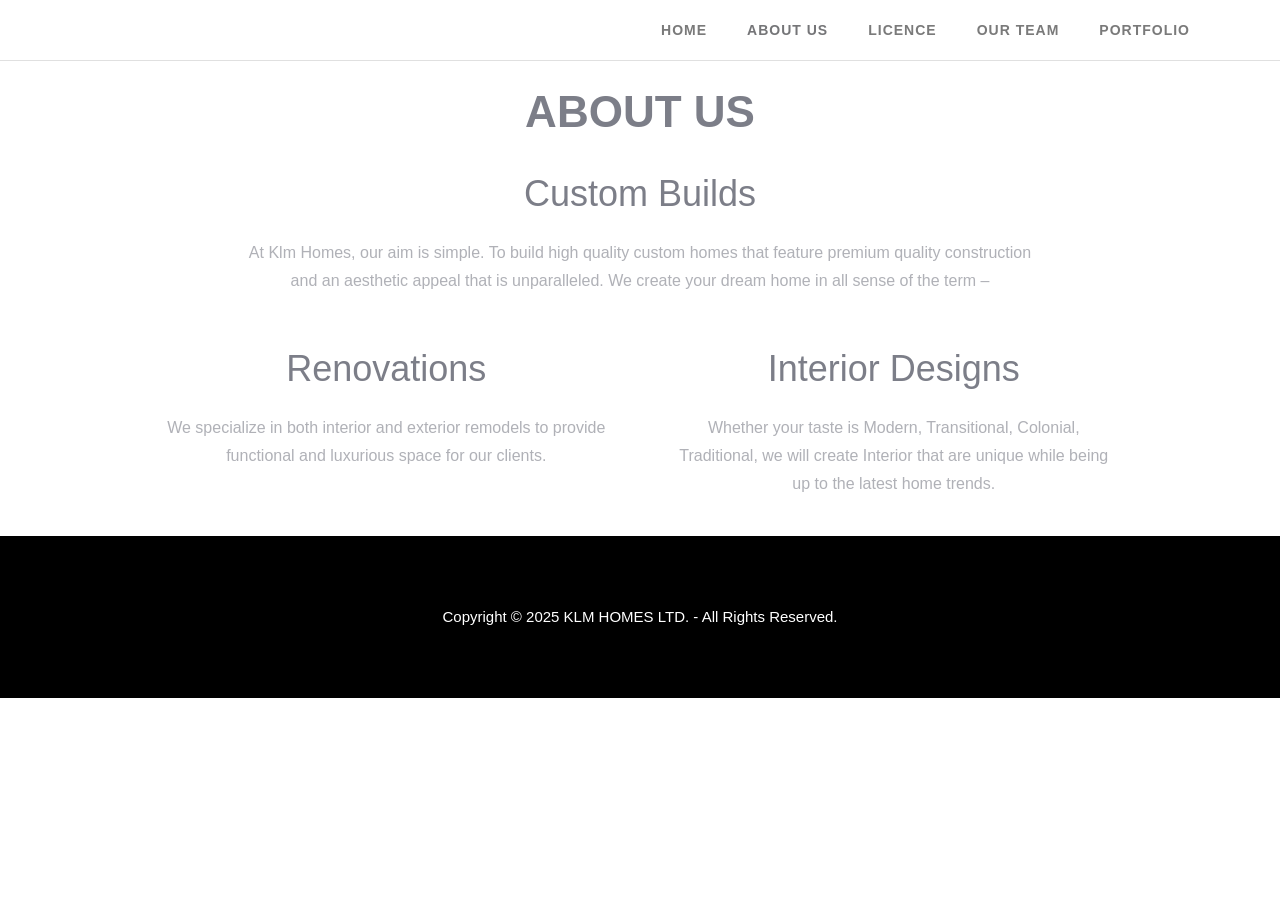
==== about.html @ 93d07660 "Add files via upload" ====
<!DOCTYPE html>
<!-- This site was created in Webflow. https://www.webflow.com --><!-- Last Published: Mon Dec 18 2023 03:01:43 GMT+0000 (Coordinated Universal Time) -->
<html data-wf-domain="inodays-stellar-site-ad7bbf5f4d95723ad1.webflow.io" data-wf-page="657cf07a12328668ccd98c4d"
    data-wf-site="657cf07a12328668ccd98c45" lang="en">

<head>
    <meta charset="utf-8" />
    <title>About</title>
    <meta content="About" property="og:title" />
    <meta content="About" property="twitter:title" />
    <meta content="width=device-width, initial-scale=1" name="viewport" />
    <meta content="Webflow" name="generator" />
    <link
        href="./styles.css"
        rel="stylesheet" type="text/css" />
    <link href="https://fonts.googleapis.com" rel="preconnect" />
    <link href="https://fonts.gstatic.com" rel="preconnect" crossorigin="anonymous" />
    <script src="https://ajax.googleapis.com/ajax/libs/webfont/1.6.26/webfont.js" type="text/javascript"></script>
    <script
        type="text/javascript">WebFont.load({ google: { families: ["Montserrat:100,100italic,200,200italic,300,300italic,400,400italic,500,500italic,600,600italic,700,700italic,800,800italic,900,900italic"] } });</script>
    <script
        type="text/javascript">!function (o, c) { var n = c.documentElement, t = " w-mod-"; n.className += t + "js", ("ontouchstart" in o || o.DocumentTouch && c instanceof DocumentTouch) && (n.className += t + "touch") }(window, document);</script>
    <link href="logo.jpg" rel="shortcut icon" type="image/x-icon" />
    <link href="logo.jpg" rel="apple-touch-icon" />
</head>

<body>
    <div data-collapse="medium" data-animation="default" data-duration="400" data-easing="ease" data-easing2="ease"
        role="banner" class="navigation w-nav">
        <div class="navigation-wrap"><a href="/" class="logo-link w-nav-brand"><img
                    src="https://assets-global.website-files.com/657cf07a12328668ccd98c45/657cf07a12328668ccd98c77_Studio-Project%20(1).jpg"
                    width="108" alt="" class="logo-image" /></a>
            <div class="menu">
                <nav role="navigation" class="navigation-items w-nav-menu"><a href="/"
                        class="navigation-item w-nav-link">home</a><a href="/about.html" aria-current="page"
                        class="navigation-item w-nav-link w--current">About us</a><a href="/licence.html"
                        class="navigation-item w-nav-link">licence</a><a href="/team.html"
                        class="navigation-item w-nav-link">our team</a>
                    <div data-hover="false" data-delay="0" class="dropdown navigation-item w-dropdown">
                        <div class="w-dropdown-toggle">
                            <div class="text-block">PORTFOLIO</div><img
                                src="https://assets-global.website-files.com/657cf07a12328668ccd98c45/657fae28145e6b58c93eafff_dropdown.png"
                                loading="lazy" width="18" alt="" class="image-12" />
                        </div>
                        <nav class="w-dropdown-list"><a href="/custom-homes.html" class="w-dropdown-link">Custom
                                Homes</a><a href="/renovations.html" class="w-dropdown-link">Renovations</a></nav>
                    </div>
                </nav>
                <div class="menu-button w-nav-button"><img
                        src="https://assets-global.website-files.com/657cf07a12328668ccd98c45/657cf07a12328668ccd98c75_menu-icon.png"
                        width="22" alt="" class="menu-icon" /></div>
            </div>
        </div>
    </div>
    <div class="divider1"></div>
    <h1 class="heading-4"><strong>ABOUT US</strong></h1>
    <div class="section cc-store-home-wrap">
        <div class="columns-4 w-row">
            <div class="w-col w-col-6"><img
                    src="https://assets-global.website-files.com/657cf07a12328668ccd98c45/657cf07a12328668ccd98c78_about1.jpg"
                    sizes="(max-width: 479px) 100vw, (max-width: 767px) 93vw, (max-width: 991px) 71vw, (max-width: 3820px) 67vw, 2560px"
                    srcset="https://assets-global.website-files.com/657cf07a12328668ccd98c45/657cf07a12328668ccd98c78_about1-p-500.jpg 500w, https://assets-global.website-files.com/657cf07a12328668ccd98c45/657cf07a12328668ccd98c78_about1-p-800.jpg 800w, https://assets-global.website-files.com/657cf07a12328668ccd98c45/657cf07a12328668ccd98c78_about1-p-1080.jpg 1080w, https://assets-global.website-files.com/657cf07a12328668ccd98c45/657cf07a12328668ccd98c78_about1-p-1600.jpg 1600w, https://assets-global.website-files.com/657cf07a12328668ccd98c45/657cf07a12328668ccd98c78_about1-p-2000.jpg 2000w, https://assets-global.website-files.com/657cf07a12328668ccd98c45/657cf07a12328668ccd98c78_about1.jpg 2560w"
                    alt="" id="w-node-_391ada95-d878-af6b-696e-951215ab5cd5-ccd98c4d" class="image-5" /></div>
            <div class="w-col w-col-6">
                <h2 class="section-heading">Custom Builds</h2>
                <p class="paragraph-light">At Klm Homes, our aim is simple. To build high quality custom homes that
                    feature premium quality construction and an aesthetic appeal that is unparalleled. We create your
                    dream home in all sense of the term –</p>
            </div>
        </div>
        <div class="columns-7 w-row">
            <div class="column-2 w-col w-col-6">
                <div class="columns-5 w-row">
                    <div class="w-col w-col-6"><img
                            src="https://assets-global.website-files.com/657cf07a12328668ccd98c45/657cf07a12328668ccd98c79_about2.jpg"
                            id="w-node-_391ada95-d878-af6b-696e-951215ab5cdd-ccd98c4d"
                            sizes="(max-width: 479px) 92vw, (max-width: 767px) 95vw, (max-width: 991px) 42vw, (max-width: 3365px) 38vw, 1279px"
                            srcset="https://assets-global.website-files.com/657cf07a12328668ccd98c45/657cf07a12328668ccd98c79_about2-p-500.jpg 500w, https://assets-global.website-files.com/657cf07a12328668ccd98c45/657cf07a12328668ccd98c79_about2-p-800.jpg 800w, https://assets-global.website-files.com/657cf07a12328668ccd98c45/657cf07a12328668ccd98c79_about2-p-1080.jpg 1080w, https://assets-global.website-files.com/657cf07a12328668ccd98c45/657cf07a12328668ccd98c79_about2.jpg 1279w"
                            alt="" /></div>
                    <div class="w-col w-col-6">
                        <h2 class="section-heading">Renovations</h2>
                        <p class="paragraph-light">We specialize in both interior and exterior remodels to provide
                            functional and luxurious space for our clients.</p>
                    </div>
                </div>
            </div>
            <div class="column w-col w-col-6">
                <div class="columns-6 w-row">
                    <div class="w-col w-col-6"><img
                            src="https://assets-global.website-files.com/657cf07a12328668ccd98c45/657cf07a12328668ccd98c84_about3.jpg"
                            id="w-node-_391ada95-d878-af6b-696e-951215ab5ce5-ccd98c4d"
                            sizes="(max-width: 479px) 94vw, (max-width: 767px) 96vw, (max-width: 991px) 42vw, (max-width: 3365px) 38vw, 1279px"
                            srcset="https://assets-global.website-files.com/657cf07a12328668ccd98c45/657cf07a12328668ccd98c84_about3-p-500.jpg 500w, https://assets-global.website-files.com/657cf07a12328668ccd98c45/657cf07a12328668ccd98c84_about3-p-800.jpg 800w, https://assets-global.website-files.com/657cf07a12328668ccd98c45/657cf07a12328668ccd98c84_about3-p-1080.jpg 1080w, https://assets-global.website-files.com/657cf07a12328668ccd98c45/657cf07a12328668ccd98c84_about3.jpg 1279w"
                            alt="" /></div>
                    <div class="w-col w-col-6">
                        <h2 class="section-heading">Interior Designs</h2>
                        <p class="paragraph-light">Whether your taste is Modern, Transitional, Colonial, Traditional, we
                            will create Interior that are unique while being up to the latest home trends. </p>
                    </div>
                </div>
            </div>
        </div>
        <div class="div-block">
            <div class="container">
                <div class="footer-wrap">
                    <div class="paragraph-tiny">Copyright © 2025 KLM HOMES LTD. - All Rights Reserved.</div>
                </div>
            </div>
        </div>
    </div>
    <script src="https://d3e54v103j8qbb.cloudfront.net/js/jquery-3.5.1.min.dc5e7f18c8.js?site=657cf07a12328668ccd98c45"
        type="text/javascript" integrity="sha256-9/aliU8dGd2tb6OSsuzixeV4y/faTqgFtohetphbbj0="
        crossorigin="anonymous"></script>
    <script src="./script.js"
        type="text/javascript"></script>
</body>

</html>
---- styles.css ----
html {
    -webkit-text-size-adjust: 100%;
    -ms-text-size-adjust: 100%;
    font-family: sans-serif;
}

body {
    margin: 0;
}

article,
aside,
details,
figcaption,
figure,
footer,
header,
hgroup,
main,
menu,
nav,
section,
summary {
    display: block;
}

audio,
canvas,
progress,
video {
    vertical-align: baseline;
    display: inline-block;
}

audio:not([controls]) {
    height: 0;
    display: none;
}

[hidden],
template {
    display: none;
}

a {
    background-color: #0000;
}

a:active,
a:hover {
    outline: 0;
}

abbr[title] {
    border-bottom: 1px dotted;
}

b,
strong {
    font-weight: bold;
}

dfn {
    font-style: italic;
}

h1 {
    margin: .67em 0;
    font-size: 2em;
}

mark {
    color: #000;
    background: #ff0;
}

small {
    font-size: 80%;
}

sub,
sup {
    vertical-align: baseline;
    font-size: 75%;
    line-height: 0;
    position: relative;
}

sup {
    top: -.5em;
}

sub {
    bottom: -.25em;
}

img {
    border: 0;
}

svg:not(:root) {
    overflow: hidden;
}

hr {
    box-sizing: content-box;
    height: 0;
}

pre {
    overflow: auto;
}

code,
kbd,
pre,
samp {
    font-family: monospace;
    font-size: 1em;
}

button,
input,
optgroup,
select,
textarea {
    color: inherit;
    font: inherit;
    margin: 0;
}

button {
    overflow: visible;
}

button,
select {
    text-transform: none;
}

button,
html input[type="button"],
input[type="reset"] {
    -webkit-appearance: button;
    cursor: pointer;
}

button[disabled],
html input[disabled] {
    cursor: default;
}

button::-moz-focus-inner,
input::-moz-focus-inner {
    border: 0;
    padding: 0;
}

input {
    line-height: normal;
}

input[type="checkbox"],
input[type="radio"] {
    box-sizing: border-box;
    padding: 0;
}

input[type="number"]::-webkit-inner-spin-button,
input[type="number"]::-webkit-outer-spin-button {
    height: auto;
}

input[type="search"] {
    -webkit-appearance: none;
}

input[type="search"]::-webkit-search-cancel-button,
input[type="search"]::-webkit-search-decoration {
    -webkit-appearance: none;
}

legend {
    border: 0;
    padding: 0;
}

textarea {
    overflow: auto;
}

optgroup {
    font-weight: bold;
}

table {
    border-collapse: collapse;
    border-spacing: 0;
}

td,
th {
    padding: 0;
}

@font-face {
    font-family: webflow-icons;
    src: url("[data-uri]") format("truetype");
    font-weight: normal;
    font-style: normal;
}

[class^="w-icon-"],
[class*=" w-icon-"] {
    speak: none;
    font-variant: normal;
    text-transform: none;
    -webkit-font-smoothing: antialiased;
    -moz-osx-font-smoothing: grayscale;
    font-style: normal;
    font-weight: normal;
    line-height: 1;
    font-family: webflow-icons !important;
}

.w-icon-slider-right:before {
    content: "î˜€";
}

.w-icon-slider-left:before {
    content: "î˜";
}

.w-icon-nav-menu:before {
    content: "î˜‚";
}

.w-icon-arrow-down:before,
.w-icon-dropdown-toggle:before {
    content: "î˜ƒ";
}

.w-icon-file-upload-remove:before {
    content: "î¤€";
}

.w-icon-file-upload-icon:before {
    content: "î¤ƒ";
}

* {
    box-sizing: border-box;
}

html {
    height: 100%;
}

body {
    color: #333;
    background-color: #fff;
    min-height: 100%;
    margin: 0;
    font-family: Arial, sans-serif;
    font-size: 14px;
    line-height: 20px;
}

img {
    vertical-align: middle;
    max-width: 100%;
    display: inline-block;
}

html.w-mod-touch * {
    background-attachment: scroll !important;
}

.w-block {
    display: block;
}

.w-inline-block {
    max-width: 100%;
    display: inline-block;
}

.w-clearfix:before,
.w-clearfix:after {
    content: " ";
    grid-area: 1 / 1 / 2 / 2;
    display: table;
}

.w-clearfix:after {
    clear: both;
}

.w-hidden {
    display: none;
}

.w-button {
    color: #fff;
    line-height: inherit;
    cursor: pointer;
    background-color: #3898ec;
    border: 0;
    border-radius: 0;
    padding: 9px 15px;
    text-decoration: none;
    display: inline-block;
}

input.w-button {
    -webkit-appearance: button;
}

html[data-w-dynpage] [data-w-cloak] {
    color: #0000 !important;
}

.w-code-block {
    margin: unset;
}

pre.w-code-block code {
    all: inherit;
}

.w-optimization {
    display: contents;
}

.w-webflow-badge,
.w-webflow-badge * {
    z-index: auto;
    visibility: visible;
    box-sizing: border-box;
    float: none;
    clear: none;
    box-shadow: none;
    opacity: 1;
    direction: ltr;
    font-family: inherit;
    font-weight: inherit;
    color: inherit;
    font-size: inherit;
    line-height: inherit;
    font-style: inherit;
    font-variant: inherit;
    text-align: inherit;
    letter-spacing: inherit;
    -webkit-text-decoration: inherit;
    text-decoration: inherit;
    text-indent: 0;
    text-transform: inherit;
    text-shadow: none;
    font-smoothing: auto;
    vertical-align: baseline;
    cursor: inherit;
    white-space: inherit;
    word-break: normal;
    word-spacing: normal;
    word-wrap: normal;
    background: none;
    border: 0 #0000;
    border-radius: 0;
    width: auto;
    min-width: 0;
    max-width: none;
    height: auto;
    min-height: 0;
    max-height: none;
    margin: 0;
    padding: 0;
    list-style-type: disc;
    transition: none;
    display: block;
    position: static;
    inset: auto;
    overflow: visible;
    transform: none;
}

.w-webflow-badge {
    white-space: nowrap;
    cursor: pointer;
    box-shadow: 0 0 0 1px #0000001a, 0 1px 3px #0000001a;
    visibility: visible !important;
    z-index: 2147483647 !important;
    color: #aaadb0 !important;
    opacity: 1 !important;
    background-color: #fff !important;
    border-radius: 3px !important;
    width: auto !important;
    height: auto !important;
    margin: 0 !important;
    padding: 6px !important;
    font-size: 12px !important;
    line-height: 14px !important;
    text-decoration: none !important;
    display: inline-block !important;
    position: fixed !important;
    inset: auto 12px 12px auto !important;
    overflow: visible !important;
    transform: none !important;
}

.w-webflow-badge>img {
    visibility: visible !important;
    opacity: 1 !important;
    vertical-align: middle !important;
    display: inline-block !important;
}

h1,
h2,
h3,
h4,
h5,
h6 {
    margin-bottom: 10px;
    font-weight: bold;
}

h1 {
    margin-top: 20px;
    font-size: 38px;
    line-height: 44px;
}

h2 {
    margin-top: 20px;
    font-size: 32px;
    line-height: 36px;
}

h3 {
    margin-top: 20px;
    font-size: 24px;
    line-height: 30px;
}

h4 {
    margin-top: 10px;
    font-size: 18px;
    line-height: 24px;
}

h5 {
    margin-top: 10px;
    font-size: 14px;
    line-height: 20px;
}

h6 {
    margin-top: 10px;
    font-size: 12px;
    line-height: 18px;
}

p {
    margin-top: 0;
    margin-bottom: 10px;
}

blockquote {
    border-left: 5px solid #e2e2e2;
    margin: 0 0 10px;
    padding: 10px 20px;
    font-size: 18px;
    line-height: 22px;
}

figure {
    margin: 0 0 10px;
}

figcaption {
    text-align: center;
    margin-top: 5px;
}

ul,
ol {
    margin-top: 0;
    margin-bottom: 10px;
    padding-left: 40px;
}

.w-list-unstyled {
    padding-left: 0;
    list-style: none;
}

.w-embed:before,
.w-embed:after {
    content: " ";
    grid-area: 1 / 1 / 2 / 2;
    display: table;
}

.w-embed:after {
    clear: both;
}

.w-video {
    width: 100%;
    padding: 0;
    position: relative;
}

.w-video iframe,
.w-video object,
.w-video embed {
    border: none;
    width: 100%;
    height: 100%;
    position: absolute;
    top: 0;
    left: 0;
}

fieldset {
    border: 0;
    margin: 0;
    padding: 0;
}

button,
[type="button"],
[type="reset"] {
    cursor: pointer;
    -webkit-appearance: button;
    border: 0;
}

.w-form {
    margin: 0 0 15px;
}

.w-form-done {
    text-align: center;
    background-color: #ddd;
    padding: 20px;
    display: none;
}

.w-form-fail {
    background-color: #ffdede;
    margin-top: 10px;
    padding: 10px;
    display: none;
}

label {
    margin-bottom: 5px;
    font-weight: bold;
    display: block;
}

.w-input,
.w-select {
    color: #333;
    vertical-align: middle;
    background-color: #fff;
    border: 1px solid #ccc;
    width: 100%;
    height: 38px;
    margin-bottom: 10px;
    padding: 8px 12px;
    font-size: 14px;
    line-height: 1.42857;
    display: block;
}

.w-input::placeholder,
.w-select::placeholder {
    color: #999;
}

.w-input:focus,
.w-select:focus {
    border-color: #3898ec;
    outline: 0;
}

.w-input[disabled],
.w-select[disabled],
.w-input[readonly],
.w-select[readonly],
fieldset[disabled] .w-input,
fieldset[disabled] .w-select {
    cursor: not-allowed;
}

.w-input[disabled]:not(.w-input-disabled),
.w-select[disabled]:not(.w-input-disabled),
.w-input[readonly],
.w-select[readonly],
fieldset[disabled]:not(.w-input-disabled) .w-input,
fieldset[disabled]:not(.w-input-disabled) .w-select {
    background-color: #eee;
}

textarea.w-input,
textarea.w-select {
    height: auto;
}

.w-select {
    background-color: #f3f3f3;
}

.w-select[multiple] {
    height: auto;
}

.w-form-label {
    cursor: pointer;
    margin-bottom: 0;
    font-weight: normal;
    display: inline-block;
}

.w-radio {
    margin-bottom: 5px;
    padding-left: 20px;
    display: block;
}

.w-radio:before,
.w-radio:after {
    content: " ";
    grid-area: 1 / 1 / 2 / 2;
    display: table;
}

.w-radio:after {
    clear: both;
}

.w-radio-input {
    float: left;
    margin: 3px 0 0 -20px;
    line-height: normal;
}

.w-file-upload {
    margin-bottom: 10px;
    display: block;
}

.w-file-upload-input {
    opacity: 0;
    z-index: -100;
    width: .1px;
    height: .1px;
    position: absolute;
    overflow: hidden;
}

.w-file-upload-default,
.w-file-upload-uploading,
.w-file-upload-success {
    color: #333;
    display: inline-block;
}

.w-file-upload-error {
    margin-top: 10px;
    display: block;
}

.w-file-upload-default.w-hidden,
.w-file-upload-uploading.w-hidden,
.w-file-upload-error.w-hidden,
.w-file-upload-success.w-hidden {
    display: none;
}

.w-file-upload-uploading-btn {
    cursor: pointer;
    background-color: #fafafa;
    border: 1px solid #ccc;
    margin: 0;
    padding: 8px 12px;
    font-size: 14px;
    font-weight: normal;
    display: flex;
}

.w-file-upload-file {
    background-color: #fafafa;
    border: 1px solid #ccc;
    flex-grow: 1;
    justify-content: space-between;
    margin: 0;
    padding: 8px 9px 8px 11px;
    display: flex;
}

.w-file-upload-file-name {
    font-size: 14px;
    font-weight: normal;
    display: block;
}

.w-file-remove-link {
    cursor: pointer;
    width: auto;
    height: auto;
    margin-top: 3px;
    margin-left: 10px;
    padding: 3px;
    display: block;
}

.w-icon-file-upload-remove {
    margin: auto;
    font-size: 10px;
}

.w-file-upload-error-msg {
    color: #ea384c;
    padding: 2px 0;
    display: inline-block;
}

.w-file-upload-info {
    padding: 0 12px;
    line-height: 38px;
    display: inline-block;
}

.w-file-upload-label {
    cursor: pointer;
    background-color: #fafafa;
    border: 1px solid #ccc;
    margin: 0;
    padding: 8px 12px;
    font-size: 14px;
    font-weight: normal;
    display: inline-block;
}

.w-icon-file-upload-icon,
.w-icon-file-upload-uploading {
    width: 20px;
    margin-right: 8px;
    display: inline-block;
}

.w-icon-file-upload-uploading {
    height: 20px;
}

.w-container {
    max-width: 940px;
    margin-left: auto;
    margin-right: auto;
}

.w-container:before,
.w-container:after {
    content: " ";
    grid-area: 1 / 1 / 2 / 2;
    display: table;
}

.w-container:after {
    clear: both;
}

.w-container .w-row {
    margin-left: -10px;
    margin-right: -10px;
}

.w-row:before,
.w-row:after {
    content: " ";
    grid-area: 1 / 1 / 2 / 2;
    display: table;
}

.w-row:after {
    clear: both;
}

.w-row .w-row {
    margin-left: 0;
    margin-right: 0;
}

.w-col {
    float: left;
    width: 100%;
    min-height: 1px;
    padding-left: 10px;
    padding-right: 10px;
    position: relative;
}

.w-col .w-col {
    padding-left: 0;
    padding-right: 0;
}

.w-col-1 {
    width: 8.33333%;
}

.w-col-2 {
    width: 16.6667%;
}

.w-col-3 {
    width: 25%;
}

.w-col-4 {
    width: 33.3333%;
}

.w-col-5 {
    width: 41.6667%;
}

.w-col-6 {
    width: 50%;
}

.w-col-7 {
    width: 58.3333%;
}

.w-col-8 {
    width: 66.6667%;
}

.w-col-9 {
    width: 75%;
}

.w-col-10 {
    width: 83.3333%;
}

.w-col-11 {
    width: 91.6667%;
}

.w-col-12 {
    width: 100%;
}

.w-hidden-main {
    display: none !important;
}

@media screen and (max-width: 991px) {
    .w-container {
        max-width: 728px;
    }

    .w-hidden-main {
        display: inherit !important;
    }

    .w-hidden-medium {
        display: none !important;
    }

    .w-col-medium-1 {
        width: 8.33333%;
    }

    .w-col-medium-2 {
        width: 16.6667%;
    }

    .w-col-medium-3 {
        width: 25%;
    }

    .w-col-medium-4 {
        width: 33.3333%;
    }

    .w-col-medium-5 {
        width: 41.6667%;
    }

    .w-col-medium-6 {
        width: 50%;
    }

    .w-col-medium-7 {
        width: 58.3333%;
    }

    .w-col-medium-8 {
        width: 66.6667%;
    }

    .w-col-medium-9 {
        width: 75%;
    }

    .w-col-medium-10 {
        width: 83.3333%;
    }

    .w-col-medium-11 {
        width: 91.6667%;
    }

    .w-col-medium-12 {
        width: 100%;
    }

    .w-col-stack {
        width: 100%;
        left: auto;
        right: auto;
    }
}

@media screen and (max-width: 767px) {

    .w-hidden-main,
    .w-hidden-medium {
        display: inherit !important;
    }

    .w-hidden-small {
        display: none !important;
    }

    .w-row,
    .w-container .w-row {
        margin-left: 0;
        margin-right: 0;
    }

    .w-col {
        width: 100%;
        left: auto;
        right: auto;
    }

    .w-col-small-1 {
        width: 8.33333%;
    }

    .w-col-small-2 {
        width: 16.6667%;
    }

    .w-col-small-3 {
        width: 25%;
    }

    .w-col-small-4 {
        width: 33.3333%;
    }

    .w-col-small-5 {
        width: 41.6667%;
    }

    .w-col-small-6 {
        width: 50%;
    }

    .w-col-small-7 {
        width: 58.3333%;
    }

    .w-col-small-8 {
        width: 66.6667%;
    }

    .w-col-small-9 {
        width: 75%;
    }

    .w-col-small-10 {
        width: 83.3333%;
    }

    .w-col-small-11 {
        width: 91.6667%;
    }

    .w-col-small-12 {
        width: 100%;
    }
}

@media screen and (max-width: 479px) {
    .w-container {
        max-width: none;
    }

    .w-hidden-main,
    .w-hidden-medium,
    .w-hidden-small {
        display: inherit !important;
    }

    .w-hidden-tiny {
        display: none !important;
    }

    .w-col {
        width: 100%;
    }

    .w-col-tiny-1 {
        width: 8.33333%;
    }

    .w-col-tiny-2 {
        width: 16.6667%;
    }

    .w-col-tiny-3 {
        width: 25%;
    }

    .w-col-tiny-4 {
        width: 33.3333%;
    }

    .w-col-tiny-5 {
        width: 41.6667%;
    }

    .w-col-tiny-6 {
        width: 50%;
    }

    .w-col-tiny-7 {
        width: 58.3333%;
    }

    .w-col-tiny-8 {
        width: 66.6667%;
    }

    .w-col-tiny-9 {
        width: 75%;
    }

    .w-col-tiny-10 {
        width: 83.3333%;
    }

    .w-col-tiny-11 {
        width: 91.6667%;
    }

    .w-col-tiny-12 {
        width: 100%;
    }
}

.w-widget {
    position: relative;
}

.w-widget-map {
    width: 100%;
    height: 400px;
}

.w-widget-map label {
    width: auto;
    display: inline;
}

.w-widget-map img {
    max-width: inherit;
}

.w-widget-map .gm-style-iw {
    text-align: center;
}

.w-widget-map .gm-style-iw>button {
    display: none !important;
}

.w-widget-twitter {
    overflow: hidden;
}

.w-widget-twitter-count-shim {
    vertical-align: top;
    text-align: center;
    background: #fff;
    border: 1px solid #758696;
    border-radius: 3px;
    width: 28px;
    height: 20px;
    display: inline-block;
    position: relative;
}

.w-widget-twitter-count-shim * {
    pointer-events: none;
    -webkit-user-select: none;
    user-select: none;
}

.w-widget-twitter-count-shim .w-widget-twitter-count-inner {
    text-align: center;
    color: #999;
    font-family: serif;
    font-size: 15px;
    line-height: 12px;
    position: relative;
}

.w-widget-twitter-count-shim .w-widget-twitter-count-clear {
    display: block;
    position: relative;
}

.w-widget-twitter-count-shim.w--large {
    width: 36px;
    height: 28px;
}

.w-widget-twitter-count-shim.w--large .w-widget-twitter-count-inner {
    font-size: 18px;
    line-height: 18px;
}

.w-widget-twitter-count-shim:not(.w--vertical) {
    margin-left: 5px;
    margin-right: 8px;
}

.w-widget-twitter-count-shim:not(.w--vertical).w--large {
    margin-left: 6px;
}

.w-widget-twitter-count-shim:not(.w--vertical):before,
.w-widget-twitter-count-shim:not(.w--vertical):after {
    content: " ";
    pointer-events: none;
    border: solid #0000;
    width: 0;
    height: 0;
    position: absolute;
    top: 50%;
    left: 0;
}

.w-widget-twitter-count-shim:not(.w--vertical):before {
    border-width: 4px;
    border-color: #75869600 #5d6c7b #75869600 #75869600;
    margin-top: -4px;
    margin-left: -9px;
}

.w-widget-twitter-count-shim:not(.w--vertical).w--large:before {
    border-width: 5px;
    margin-top: -5px;
    margin-left: -10px;
}

.w-widget-twitter-count-shim:not(.w--vertical):after {
    border-width: 4px;
    border-color: #fff0 #fff #fff0 #fff0;
    margin-top: -4px;
    margin-left: -8px;
}

.w-widget-twitter-count-shim:not(.w--vertical).w--large:after {
    border-width: 5px;
    margin-top: -5px;
    margin-left: -9px;
}

.w-widget-twitter-count-shim.w--vertical {
    width: 61px;
    height: 33px;
    margin-bottom: 8px;
}

.w-widget-twitter-count-shim.w--vertical:before,
.w-widget-twitter-count-shim.w--vertical:after {
    content: " ";
    pointer-events: none;
    border: solid #0000;
    width: 0;
    height: 0;
    position: absolute;
    top: 100%;
    left: 50%;
}

.w-widget-twitter-count-shim.w--vertical:before {
    border-width: 5px;
    border-color: #5d6c7b #75869600 #75869600;
    margin-left: -5px;
}

.w-widget-twitter-count-shim.w--vertical:after {
    border-width: 4px;
    border-color: #fff #fff0 #fff0;
    margin-left: -4px;
}

.w-widget-twitter-count-shim.w--vertical .w-widget-twitter-count-inner {
    font-size: 18px;
    line-height: 22px;
}

.w-widget-twitter-count-shim.w--vertical.w--large {
    width: 76px;
}

.w-background-video {
    color: #fff;
    height: 500px;
    position: relative;
    overflow: hidden;
}

.w-background-video>video {
    object-fit: cover;
    z-index: -100;
    background-position: 50%;
    background-size: cover;
    width: 100%;
    height: 100%;
    margin: auto;
    position: absolute;
    inset: -100%;
}

.w-background-video>video::-webkit-media-controls-start-playback-button {
    -webkit-appearance: none;
    display: none !important;
}

.w-background-video--control {
    background-color: #0000;
    padding: 0;
    position: absolute;
    bottom: 1em;
    right: 1em;
}

.w-background-video--control>[hidden] {
    display: none !important;
}

.w-slider {
    text-align: center;
    clear: both;
    -webkit-tap-highlight-color: #0000;
    tap-highlight-color: #0000;
    background: #ddd;
    height: 300px;
    position: relative;
}

.w-slider-mask {
    z-index: 1;
    white-space: nowrap;
    height: 100%;
    display: block;
    position: relative;
    left: 0;
    right: 0;
    overflow: hidden;
}

.w-slide {
    vertical-align: top;
    white-space: normal;
    text-align: left;
    width: 100%;
    height: 100%;
    display: inline-block;
    position: relative;
}

.w-slider-nav {
    z-index: 2;
    text-align: center;
    -webkit-tap-highlight-color: #0000;
    tap-highlight-color: #0000;
    height: 40px;
    margin: auto;
    padding-top: 10px;
    position: absolute;
    inset: auto 0 0;
}

.w-slider-nav.w-round>div {
    border-radius: 100%;
}

.w-slider-nav.w-num>div {
    font-size: inherit;
    line-height: inherit;
    width: auto;
    height: auto;
    padding: .2em .5em;
}

.w-slider-nav.w-shadow>div {
    box-shadow: 0 0 3px #3336;
}

.w-slider-nav-invert {
    color: #fff;
}

.w-slider-nav-invert>div {
    background-color: #2226;
}

.w-slider-nav-invert>div.w-active {
    background-color: #222;
}

.w-slider-dot {
    cursor: pointer;
    background-color: #fff6;
    width: 1em;
    height: 1em;
    margin: 0 3px .5em;
    transition: background-color .1s, color .1s;
    display: inline-block;
    position: relative;
}

.w-slider-dot.w-active {
    background-color: #fff;
}

.w-slider-dot:focus {
    outline: none;
    box-shadow: 0 0 0 2px #fff;
}

.w-slider-dot:focus.w-active {
    box-shadow: none;
}

.w-slider-arrow-left,
.w-slider-arrow-right {
    cursor: pointer;
    color: #fff;
    -webkit-tap-highlight-color: #0000;
    tap-highlight-color: #0000;
    -webkit-user-select: none;
    user-select: none;
    width: 80px;
    margin: auto;
    font-size: 40px;
    position: absolute;
    inset: 0;
    overflow: hidden;
}

.w-slider-arrow-left [class^="w-icon-"],
.w-slider-arrow-right [class^="w-icon-"],
.w-slider-arrow-left [class*=" w-icon-"],
.w-slider-arrow-right [class*=" w-icon-"] {
    position: absolute;
}

.w-slider-arrow-left:focus,
.w-slider-arrow-right:focus {
    outline: 0;
}

.w-slider-arrow-left {
    z-index: 3;
    right: auto;
}

.w-slider-arrow-right {
    z-index: 4;
    left: auto;
}

.w-icon-slider-left,
.w-icon-slider-right {
    width: 1em;
    height: 1em;
    margin: auto;
    inset: 0;
}

.w-slider-aria-label {
    clip: rect(0 0 0 0);
    border: 0;
    width: 1px;
    height: 1px;
    margin: -1px;
    padding: 0;
    position: absolute;
    overflow: hidden;
}

.w-slider-force-show {
    display: block !important;
}

.w-dropdown {
    text-align: left;
    z-index: 900;
    margin-left: auto;
    margin-right: auto;
    display: inline-block;
    position: relative;
}

.w-dropdown-btn,
.w-dropdown-toggle,
.w-dropdown-link {
    vertical-align: top;
    color: #222;
    text-align: left;
    white-space: nowrap;
    margin-left: auto;
    margin-right: auto;
    padding: 20px;
    text-decoration: none;
    position: relative;
}

.w-dropdown-toggle {
    -webkit-user-select: none;
    user-select: none;
    cursor: pointer;
    padding-right: 40px;
    display: inline-block;
}

.w-dropdown-toggle:focus {
    outline: 0;
}

.w-icon-dropdown-toggle {
    width: 1em;
    height: 1em;
    margin: auto 20px auto auto;
    position: absolute;
    top: 0;
    bottom: 0;
    right: 0;
}

.w-dropdown-list {
    background: #ddd;
    min-width: 100%;
    display: none;
    position: absolute;
}

.w-dropdown-list.w--open {
    display: block;
}

.w-dropdown-link {
    color: #222;
    padding: 10px 20px;
    display: block;
}

.w-dropdown-link.w--current {
    color: #0082f3;
}

.w-dropdown-link:focus {
    outline: 0;
}

@media screen and (max-width: 767px) {
    .w-nav-brand {
        padding-left: 10px;
    }
}

.w-lightbox-backdrop {
    cursor: auto;
    letter-spacing: normal;
    text-indent: 0;
    text-shadow: none;
    text-transform: none;
    visibility: visible;
    white-space: normal;
    word-break: normal;
    word-spacing: normal;
    word-wrap: normal;
    color: #fff;
    text-align: center;
    z-index: 2000;
    opacity: 0;
    -webkit-user-select: none;
    -moz-user-select: none;
    -webkit-tap-highlight-color: transparent;
    background: #000000e6;
    outline: 0;
    font-family: Helvetica Neue, Helvetica, Ubuntu, Segoe UI, Verdana, sans-serif;
    font-size: 17px;
    font-style: normal;
    font-weight: 300;
    line-height: 1.2;
    list-style: disc;
    position: fixed;
    inset: 0;
    -webkit-transform: translate(0);
}

.w-lightbox-backdrop,
.w-lightbox-container {
    -webkit-overflow-scrolling: touch;
    height: 100%;
    overflow: auto;
}

.w-lightbox-content {
    height: 100vh;
    position: relative;
    overflow: hidden;
}

.w-lightbox-view {
    opacity: 0;
    width: 100vw;
    height: 100vh;
    position: absolute;
}

.w-lightbox-view:before {
    content: "";
    height: 100vh;
}

.w-lightbox-group,
.w-lightbox-group .w-lightbox-view,
.w-lightbox-group .w-lightbox-view:before {
    height: 86vh;
}

.w-lightbox-frame,
.w-lightbox-view:before {
    vertical-align: middle;
    display: inline-block;
}

.w-lightbox-figure {
    margin: 0;
    position: relative;
}

.w-lightbox-group .w-lightbox-figure {
    cursor: pointer;
}

.w-lightbox-img {
    width: auto;
    max-width: none;
    height: auto;
}

.w-lightbox-image {
    float: none;
    max-width: 100vw;
    max-height: 100vh;
    display: block;
}

.w-lightbox-group .w-lightbox-image {
    max-height: 86vh;
}

.w-lightbox-caption {
    text-align: left;
    text-overflow: ellipsis;
    white-space: nowrap;
    background: #0006;
    padding: .5em 1em;
    position: absolute;
    bottom: 0;
    left: 0;
    right: 0;
    overflow: hidden;
}

.w-lightbox-embed {
    width: 100%;
    height: 100%;
    position: absolute;
    inset: 0;
}

.w-lightbox-control {
    cursor: pointer;
    background-position: center;
    background-repeat: no-repeat;
    background-size: 24px;
    width: 4em;
    transition: all .3s;
    position: absolute;
    top: 0;
}

.w-lightbox-left {
    background-image: url("[data-uri]");
    display: none;
    bottom: 0;
    left: 0;
}

.w-lightbox-right {
    background-image: url("[data-uri]");
    display: none;
    bottom: 0;
    right: 0;
}

.w-lightbox-close {
    background-image: url("[data-uri]");
    background-size: 18px;
    height: 2.6em;
    right: 0;
}

.w-lightbox-strip {
    white-space: nowrap;
    padding: 0 1vh;
    line-height: 0;
    position: absolute;
    bottom: 0;
    left: 0;
    right: 0;
    overflow: auto hidden;
}

.w-lightbox-item {
    box-sizing: content-box;
    cursor: pointer;
    width: 10vh;
    padding: 2vh 1vh;
    display: inline-block;
    -webkit-transform: translate3d(0, 0, 0);
}

.w-lightbox-active {
    opacity: .3;
}

.w-lightbox-thumbnail {
    background: #222;
    height: 10vh;
    position: relative;
    overflow: hidden;
}

.w-lightbox-thumbnail-image {
    position: absolute;
    top: 0;
    left: 0;
}

.w-lightbox-thumbnail .w-lightbox-tall {
    width: 100%;
    top: 50%;
    transform: translate(0, -50%);
}

.w-lightbox-thumbnail .w-lightbox-wide {
    height: 100%;
    left: 50%;
    transform: translate(-50%);
}

.w-lightbox-spinner {
    box-sizing: border-box;
    border: 5px solid #0006;
    border-radius: 50%;
    width: 40px;
    height: 40px;
    margin-top: -20px;
    margin-left: -20px;
    animation: .8s linear infinite spin;
    position: absolute;
    top: 50%;
    left: 50%;
}

.w-lightbox-spinner:after {
    content: "";
    border: 3px solid #0000;
    border-bottom-color: #fff;
    border-radius: 50%;
    position: absolute;
    inset: -4px;
}

.w-lightbox-hide {
    display: none;
}

.w-lightbox-noscroll {
    overflow: hidden;
}

@media (min-width: 768px) {
    .w-lightbox-content {
        height: 96vh;
        margin-top: 2vh;
    }

    .w-lightbox-view,
    .w-lightbox-view:before {
        height: 96vh;
    }

    .w-lightbox-group,
    .w-lightbox-group .w-lightbox-view,
    .w-lightbox-group .w-lightbox-view:before {
        height: 84vh;
    }

    .w-lightbox-image {
        max-width: 96vw;
        max-height: 96vh;
    }

    .w-lightbox-group .w-lightbox-image {
        max-width: 82.3vw;
        max-height: 84vh;
    }

    .w-lightbox-left,
    .w-lightbox-right {
        opacity: .5;
        display: block;
    }

    .w-lightbox-close {
        opacity: .8;
    }

    .w-lightbox-control:hover {
        opacity: 1;
    }
}

.w-lightbox-inactive,
.w-lightbox-inactive:hover {
    opacity: 0;
}

.w-richtext:before,
.w-richtext:after {
    content: " ";
    grid-area: 1 / 1 / 2 / 2;
    display: table;
}

.w-richtext:after {
    clear: both;
}

.w-richtext[contenteditable="true"]:before,
.w-richtext[contenteditable="true"]:after {
    white-space: initial;
}

.w-richtext ol,
.w-richtext ul {
    overflow: hidden;
}

.w-richtext .w-richtext-figure-selected.w-richtext-figure-type-video div:after,
.w-richtext .w-richtext-figure-selected[data-rt-type="video"] div:after,
.w-richtext .w-richtext-figure-selected.w-richtext-figure-type-image div,
.w-richtext .w-richtext-figure-selected[data-rt-type="image"] div {
    outline: 2px solid #2895f7;
}

.w-richtext figure.w-richtext-figure-type-video>div:after,
.w-richtext figure[data-rt-type="video"]>div:after {
    content: "";
    display: none;
    position: absolute;
    inset: 0;
}

.w-richtext figure {
    max-width: 60%;
    position: relative;
}

.w-richtext figure>div:before {
    cursor: default !important;
}

.w-richtext figure img {
    width: 100%;
}

.w-richtext figure figcaption.w-richtext-figcaption-placeholder {
    opacity: .6;
}

.w-richtext figure div {
    color: #0000;
    font-size: 0;
}

.w-richtext figure.w-richtext-figure-type-image,
.w-richtext figure[data-rt-type="image"] {
    display: table;
}

.w-richtext figure.w-richtext-figure-type-image>div,
.w-richtext figure[data-rt-type="image"]>div {
    display: inline-block;
}

.w-richtext figure.w-richtext-figure-type-image>figcaption,
.w-richtext figure[data-rt-type="image"]>figcaption {
    caption-side: bottom;
    display: table-caption;
}

.w-richtext figure.w-richtext-figure-type-video,
.w-richtext figure[data-rt-type="video"] {
    width: 60%;
    height: 0;
}

.w-richtext figure.w-richtext-figure-type-video iframe,
.w-richtext figure[data-rt-type="video"] iframe {
    width: 100%;
    height: 100%;
    position: absolute;
    top: 0;
    left: 0;
}

.w-richtext figure.w-richtext-figure-type-video>div,
.w-richtext figure[data-rt-type="video"]>div {
    width: 100%;
}

.w-richtext figure.w-richtext-align-center {
    clear: both;
    margin-left: auto;
    margin-right: auto;
}

.w-richtext figure.w-richtext-align-center.w-richtext-figure-type-image>div,
.w-richtext figure.w-richtext-align-center[data-rt-type="image"]>div {
    max-width: 100%;
}

.w-richtext figure.w-richtext-align-normal {
    clear: both;
}

.w-richtext figure.w-richtext-align-fullwidth {
    text-align: center;
    clear: both;
    width: 100%;
    max-width: 100%;
    margin-left: auto;
    margin-right: auto;
    display: block;
}

.w-richtext figure.w-richtext-align-fullwidth>div {
    padding-bottom: inherit;
    display: inline-block;
}

.w-richtext figure.w-richtext-align-fullwidth>figcaption {
    display: block;
}

.w-richtext figure.w-richtext-align-floatleft {
    float: left;
    clear: none;
    margin-right: 15px;
}

.w-richtext figure.w-richtext-align-floatright {
    float: right;
    clear: none;
    margin-left: 15px;
}

.w-nav {
    z-index: 1000;
    background: #ddd;
    position: relative;
}

.w-nav:before,
.w-nav:after {
    content: " ";
    grid-area: 1 / 1 / 2 / 2;
    display: table;
}

.w-nav:after {
    clear: both;
}

.w-nav-brand {
    float: left;
    color: #333;
    text-decoration: none;
    position: relative;
}

.w-nav-link {
    vertical-align: top;
    color: #222;
    text-align: left;
    margin-left: auto;
    margin-right: auto;
    padding: 20px;
    text-decoration: none;
    display: inline-block;
    position: relative;
}

.w-nav-link.w--current {
    color: #0082f3;
}

.w-nav-menu {
    float: right;
    position: relative;
}

[data-nav-menu-open] {
    text-align: center;
    background: #c8c8c8;
    min-width: 200px;
    position: absolute;
    top: 100%;
    left: 0;
    right: 0;
    overflow: visible;
    display: block !important;
}

.w--nav-link-open {
    display: block;
    position: relative;
}

.w-nav-overlay {
    width: 100%;
    display: none;
    position: absolute;
    top: 100%;
    left: 0;
    right: 0;
    overflow: hidden;
}

.w-nav-overlay [data-nav-menu-open] {
    top: 0;
}

.w-nav[data-animation="over-left"] .w-nav-overlay {
    width: auto;
}

.w-nav[data-animation="over-left"] .w-nav-overlay,
.w-nav[data-animation="over-left"] [data-nav-menu-open] {
    z-index: 1;
    top: 0;
    right: auto;
}

.w-nav[data-animation="over-right"] .w-nav-overlay {
    width: auto;
}

.w-nav[data-animation="over-right"] .w-nav-overlay,
.w-nav[data-animation="over-right"] [data-nav-menu-open] {
    z-index: 1;
    top: 0;
    left: auto;
}

.w-nav-button {
    float: right;
    cursor: pointer;
    -webkit-tap-highlight-color: #0000;
    tap-highlight-color: #0000;
    -webkit-user-select: none;
    user-select: none;
    padding: 18px;
    font-size: 24px;
    display: none;
    position: relative;
}

.w-nav-button:focus {
    outline: 0;
}

.w-nav-button.w--open {
    color: #fff;
    background-color: #c8c8c8;
}

.w-nav[data-collapse="all"] .w-nav-menu {
    display: none;
}

.w-nav[data-collapse="all"] .w-nav-button,
.w--nav-dropdown-open,
.w--nav-dropdown-toggle-open {
    display: block;
}

.w--nav-dropdown-list-open {
    position: static;
}

@media screen and (max-width: 991px) {
    .w-nav[data-collapse="medium"] .w-nav-menu {
        display: none;
    }

    .w-nav[data-collapse="medium"] .w-nav-button {
        display: block;
    }
}

@media screen and (max-width: 767px) {
    .w-nav[data-collapse="small"] .w-nav-menu {
        display: none;
    }

    .w-nav[data-collapse="small"] .w-nav-button {
        display: block;
    }

    .w-nav-brand {
        padding-left: 10px;
    }
}

@media screen and (max-width: 479px) {
    .w-nav[data-collapse="tiny"] .w-nav-menu {
        display: none;
    }

    .w-nav[data-collapse="tiny"] .w-nav-button {
        display: block;
    }
}

.w-tabs {
    position: relative;
}

.w-tabs:before,
.w-tabs:after {
    content: " ";
    grid-area: 1 / 1 / 2 / 2;
    display: table;
}

.w-tabs:after {
    clear: both;
}

.w-tab-menu {
    position: relative;
}

.w-tab-link {
    vertical-align: top;
    text-align: left;
    cursor: pointer;
    color: #222;
    background-color: #ddd;
    padding: 9px 30px;
    text-decoration: none;
    display: inline-block;
    position: relative;
}

.w-tab-link.w--current {
    background-color: #c8c8c8;
}

.w-tab-link:focus {
    outline: 0;
}

.w-tab-content {
    display: block;
    position: relative;
    overflow: hidden;
}

.w-tab-pane {
    display: none;
    position: relative;
}

.w--tab-active {
    display: block;
}

@media screen and (max-width: 479px) {
    .w-tab-link {
        display: block;
    }
}

.w-ix-emptyfix:after {
    content: "";
}

@keyframes spin {
    0% {
        transform: rotate(0);
    }

    100% {
        transform: rotate(360deg);
    }
}

.w-dyn-empty {
    background-color: #ddd;
    padding: 10px;
}

.w-dyn-hide,
.w-dyn-bind-empty,
.w-condition-invisible {
    display: none !important;
}

.wf-layout-layout {
    display: grid;
}

.w-code-component>* {
    width: 100%;
    height: 100%;
    position: absolute;
    top: 0;
    left: 0;
}

:root {
    --white: white;
    --black: black;
}

.w-layout-blockcontainer {
    max-width: 940px;
    margin-left: auto;
    margin-right: auto;
    display: block;
}

.w-layout-grid {
    grid-row-gap: 16px;
    grid-column-gap: 16px;
    grid-template-rows: auto auto;
    grid-template-columns: 1fr 1fr;
    grid-auto-columns: 1fr;
    display: grid;
}

@media screen and (max-width: 991px) {
    .w-layout-blockcontainer {
        max-width: 728px;
    }
}

@media screen and (max-width: 767px) {
    .w-layout-blockcontainer {
        max-width: none;
    }
}

body {
    color: #7c7e88;
    font-family: Montserrat, sans-serif;
    font-size: 16px;
    font-weight: 400;
    line-height: 28px;
}

h1 {
    margin-top: 20px;
    margin-bottom: 15px;
    font-size: 44px;
    font-weight: 400;
    line-height: 62px;
}

h2 {
    margin-top: 10px;
    margin-bottom: 10px;
    font-size: 36px;
    font-weight: 400;
    line-height: 50px;
}

h3 {
    margin-top: 10px;
    margin-bottom: 10px;
    font-size: 30px;
    font-weight: 400;
    line-height: 46px;
}

h4 {
    margin-top: 10px;
    margin-bottom: 10px;
    font-size: 24px;
    font-weight: 400;
    line-height: 38px;
}

h5 {
    margin-top: 10px;
    margin-bottom: 10px;
    font-size: 20px;
    font-weight: 500;
    line-height: 34px;
}

h6 {
    margin-top: 10px;
    margin-bottom: 10px;
    font-size: 16px;
    font-weight: 500;
    line-height: 28px;
}

p {
    margin-bottom: 10px;
}

a {
    color: #7c7e88;
    text-decoration: underline;
    transition: opacity .2s;
    display: block;
}

a:hover {
    color: #32343a;
}

a:active {
    color: #43464d;
}

ul {
    margin-top: 20px;
    margin-bottom: 10px;
    padding-left: 40px;
    list-style-type: disc;
}

li {
    margin-bottom: 10px;
}

img {
    display: block;
}

label {
    letter-spacing: 1px;
    text-transform: uppercase;
    margin-bottom: 10px;
    font-size: 12px;
    font-weight: 500;
    line-height: 20px;
}

blockquote {
    border-left: 5px solid #e2e2e2;
    margin-top: 25px;
    margin-bottom: 25px;
    padding: 15px 30px;
    font-size: 20px;
    line-height: 34px;
}

figcaption {
    opacity: 1;
    text-align: center;
    margin-top: 5px;
    font-size: 14px;
    line-height: 26px;
}

.section {
    background-color: var(--white);
    text-align: left;
    margin-bottom: -60px;
    margin-left: 0;
    margin-right: 0;
}

.section.cc-cta {
    background-color: #f4f4f4;
    padding-left: 80px;
    padding-right: 80px;
}

.section.cc-store-home-wrap {
    text-align: center;
}

.container {
    width: 100%;
    max-width: 1140px;
    margin-left: auto;
    margin-right: auto;
}

.paragraph-tiny {
    color: var(--white);
    border: 1px solid #000;
    font-size: 15px;
    line-height: 20px;
}

.paragraph-bigger {
    opacity: 1;
    margin-bottom: 10px;
    font-size: 20px;
    font-weight: 400;
    line-height: 34px;
}

.paragraph-bigger.cc-bigger-light {
    opacity: .6;
}

.button {
    color: #fff;
    letter-spacing: 2px;
    text-transform: uppercase;
    background-color: #1a1b1f;
    border-radius: 0;
    padding: 12px 25px;
    font-size: 12px;
    line-height: 20px;
    text-decoration: none;
    transition: background-color .4s, opacity .4s, color .4s;
}

.button:hover {
    color: #fff;
    background-color: #32343a;
}

.button:active {
    background-color: #43464d;
}

.button.cc-jumbo-button {
    padding: 16px 35px;
    font-size: 14px;
    line-height: 26px;
}

.button.cc-white-button {
    color: #202020;
    background-color: #fff;
    padding: 16px 35px;
    font-size: 14px;
    line-height: 26px;
}

.button.cc-white-button:hover {
    background-color: #fffc;
}

.button.cc-white-button:active {
    background-color: #ffffffe6;
}

.label {
    letter-spacing: 1px;
    text-transform: uppercase;
    margin-top: 0;
    margin-bottom: 10px;
    padding-top: 0;
    font-size: 14px;
    font-weight: 500;
    line-height: 20px;
}

.paragraph-light {
    opacity: .6;
    flex-direction: column;
    justify-content: flex-start;
    align-items: flex-start;
    margin-bottom: 38px;
    margin-left: 0;
    display: flex;
}

.heading-jumbo {
    text-transform: none;
    margin-top: 10px;
    margin-bottom: 10px;
    font-size: 64px;
    line-height: 80px;
}

.heading-jumbo-small {
    text-transform: none;
    margin-top: 10px;
    margin-bottom: 15px;
    font-size: 36px;
    font-weight: 400;
    line-height: 50px;
}

.logo-link {
    z-index: 1;
}

.logo-link:hover {
    opacity: .8;
}

.logo-link:active {
    opacity: .7;
}

.menu {
    z-index: 0;
    justify-content: flex-end;
    align-items: center;
    display: flex;
    position: absolute;
    inset: 0%;
}

.navigation-wrap {
    flex: 1;
    justify-content: space-between;
    align-items: center;
    display: flex;
    position: relative;
}

.navigation {
    background-color: #0000;
    align-items: center;
    padding: 30px 50px;
    display: flex;
}

.navigation-item {
    opacity: .6;
    letter-spacing: 1px;
    text-transform: uppercase;
    padding-top: 9px;
    padding-bottom: 9px;
    font-size: 14px;
    font-weight: 600;
    line-height: 20px;
}

.navigation-item:hover {
    opacity: .9;
}

.navigation-item:active {
    opacity: .8;
}

.navigation-item.w--current {
    opacity: .6;
    color: #1a1b1f;
    font-weight: 600;
}

.navigation-item.w--current:hover {
    opacity: .8;
    color: #32343a;
}

.navigation-item.w--current:active {
    opacity: .7;
    color: #32343a;
}

.logo-image {
    background-image: url("https://cdn.prod.website-files.com/657cf07a12328668ccd98c45/657cf07a12328668ccd98c77_Studio-Project%20(1).jpg");
    background-position: 0 0;
    background-size: auto;
    display: block;
}

.navigation-items {
    flex: none;
    justify-content: center;
    align-items: center;
    font-family: Montserrat, sans-serif;
    font-size: 16px;
    font-weight: 400;
    display: flex;
}

.footer-wrap {
    justify-content: center;
    align-items: center;
    padding-top: 70px;
    padding-bottom: 70px;
    display: flex;
}

.cta-text {
    width: 70%;
    margin-bottom: 35px;
    margin-left: auto;
    margin-right: auto;
}

.cta-wrap {
    text-align: center;
    justify-content: center;
    padding-top: 110px;
    padding-bottom: 120px;
    display: flex;
}

.intro-header {
    color: #fff;
    -webkit-text-fill-color: inherit;
    background-color: #f4f4f4;
    background-image: url("https://cdn.prod.website-files.com/657cf07a12328668ccd98c45/657cf07a12328668ccd98c76_Studio-Project.jpg");
    background-position: 0 0;
    background-size: cover;
    background-attachment: scroll;
    background-clip: border-box;
    justify-content: center;
    align-items: center;
    height: 620px;
    margin-bottom: 100px;
    display: flex;
}

.intro-header.cc-subpage {
    background-color: var(--black);
    color: #fff;
    -webkit-text-fill-color: inherit;
    background-image: url("https://cdn.prod.website-files.com/657cf07a12328668ccd98c45/657cf07a12328668ccd98c76_Studio-Project.jpg");
    background-position: 50%;
    background-repeat: repeat;
    background-size: cover;
    background-clip: border-box;
    height: 500px;
    margin-bottom: -60px;
    padding-top: 0;
    padding-bottom: 0;
}

.intro-content {
    text-align: center;
    width: 70%;
    max-width: 1140px;
}

.section-heading-wrap {
    text-align: center;
    margin-top: 80px;
    margin-bottom: 80px;
}

.status-message {
    color: #fff;
    text-align: center;
    background-color: #202020;
    padding: 9px 30px;
    font-size: 14px;
    line-height: 26px;
}

.status-message.cc-success-message {
    background-color: #12b878;
}

.status-message.cc-error-message {
    background-color: #db4b68;
}

.contact-form-wrap {
    border: 1px solid #eee;
    padding: 30px 100px;
}

.get-in-touch-form {
    flex-direction: column;
    display: flex;
}

.text-field {
    border: 1px solid #e4e4e4;
    border-radius: 0;
    margin-bottom: 18px;
    padding: 21px 20px;
    font-size: 14px;
    line-height: 26px;
    transition: border-color .4s;
}

.text-field:hover {
    border-color: #e3e6eb;
}

.text-field:active,
.text-field:focus {
    border-color: #43464d;
}

.text-field::placeholder {
    color: #32343a66;
}

.text-field.cc-contact-field {
    margin-bottom: 25px;
}

.text-field.cc-textarea {
    height: 200px;
    padding-top: 12px;
}

.contact-form {
    flex-direction: column;
    align-items: stretch;
    width: 100%;
    margin-bottom: 0;
    margin-left: auto;
    margin-right: auto;
    display: flex;
}

.contact-form-heading-wrap {
    margin-bottom: 40px;
}

.team-pic {
    overflow-wrap: normal;
    object-fit: cover;
    background-color: #f4f4f4;
    width: 100%;
    height: 420px;
    margin-bottom: 40px;
}

.team-members {
    grid-column-gap: 30px;
    grid-row-gap: 30px;
    grid-template: ". . ."
        ". . ."
        / 1fr 1fr 1fr;
    margin-bottom: 60px;
}

.team-member-title-wrap {
    flex-direction: column;
    justify-content: center;
    align-items: center;
    width: 100%;
    margin-bottom: 60px;
    display: flex;
}

.team-member-name {
    opacity: 1;
    margin-bottom: 5px;
    font-size: 20px;
    font-weight: 400;
    line-height: 34px;
}

.protected-form {
    flex-direction: column;
    display: flex;
}

.protected-wrap {
    justify-content: center;
    padding-top: 90px;
    padding-bottom: 100px;
    display: flex;
}

.protected-heading {
    margin-bottom: 30px;
}

.utility-page-wrap {
    color: #fff;
    text-align: center;
    justify-content: center;
    align-items: center;
    width: 100vw;
    max-width: 100%;
    height: 100vh;
    max-height: 100%;
    padding: 30px;
    display: flex;
}

._404-wrap {
    background-color: #1a1b1f;
    flex-direction: column;
    justify-content: center;
    align-items: center;
    width: 100%;
    height: 100%;
    padding: 30px;
    display: flex;
}

._404-content-wrap {
    margin-bottom: 20px;
}

.section-heading {
    flex-direction: column;
    align-items: center;
    margin-top: 10px;
    margin-bottom: 20px;
    font-weight: 400;
    display: flex;
}

.heading {
    flex-direction: column;
    margin-top: 0;
    margin-bottom: 0;
    padding-left: 0;
    display: flex;
}

.div-block {
    background-color: var(--black);
}

.columns {
    flex-direction: row;
    align-items: center;
    margin: 60px -10px 0 53px;
    display: flex;
}

.columns-2 {
    background-color: #0000000d;
    justify-content: flex-start;
    align-items: center;
    margin-top: 0;
    padding: 0 98px;
    display: flex;
}

.heading-2 {
    background-color: #0000000d;
    flex-direction: column;
    align-items: center;
    margin-top: 0;
    margin-bottom: 0;
    padding-top: 30px;
    padding-bottom: 0;
    display: flex;
}

.columns-3 {
    align-items: center;
    display: flex;
}

.image-3 {
    width: 40%;
    margin-top: 40px;
    margin-bottom: 40px;
    margin-left: 360px;
    padding: 0;
}

.image-4 {
    width: 40%;
    margin-left: 190px;
}

.columns-4 {
    flex-direction: column;
    align-items: center;
    margin-left: -185px;
    margin-right: -185px;
    padding-left: 0;
    display: flex;
}

.image-5 {
    padding: 0;
}

.columns-5 {
    flex-direction: column;
    align-items: flex-end;
    margin: 0;
    padding: 0;
    display: flex;
}

.columns-6 {
    flex-direction: column;
    align-items: flex-start;
    padding-left: 30px;
    display: flex;
}

.columns-7 {
    margin: 0 -295px;
    padding: 0;
}

.column {
    padding-left: 0;
}

.column-2 {
    padding-right: 30px;
}

.heading-4 {
    text-align: center;
}

.bold-text {
    text-align: left;
}

.divider1 {
    background-color: #0000001f;
    height: 1px;
}

.dropdown {
    margin-left: 0;
    margin-right: 0;
}

.dropdown.navigation-item {
    opacity: 1;
}

.text-block {
    opacity: .6;
    font-size: 14px;
    font-weight: 600;
    line-height: 20px;
}

.columns-8 {
    flex-direction: row;
    align-items: center;
    display: flex;
}

.paragraph-3 {
    margin-left: 0;
    padding-left: 45px;
    font-size: 34px;
    font-weight: 500;
    line-height: 44px;
}

.image-6 {
    margin-top: 1px;
}

.paragraph-4,
.paragraph-5,
.paragraph-6 {
    margin-top: -40px;
}

.container-2 {
    height: 50%;
    margin-bottom: 230px;
    padding-bottom: 0;
}

.slider {
    height: 50%;
}

.heading-5 {
    text-align: center;
}

.body {
    text-align: left;
    border: 1px solid #0000;
}

.heading-6 {
    text-align: center;
    margin-top: 20px;
}

.container-3 {
    margin-bottom: 50px;
}

.heading-7 {
    text-align: center;
    margin-top: 50px;
    margin-bottom: 50px;
}

.grid-3 {
    grid-template-rows: auto auto auto;
    grid-template-columns: 1fr 1fr 1fr;
}

.heading-8 {
    text-align: center;
    margin-top: 50px;
    margin-bottom: 50px;
}

.grid-4 {
    grid-template-rows: auto auto auto auto auto;
    grid-template-columns: 1fr 1fr 1fr;
}

.container-4 {
    max-width: 1100px;
    margin-bottom: 0;
}

.container-5 {
    max-width: 1100px;
}

.heading-9 {
    text-align: center;
    margin-top: 50px;
    margin-bottom: 50px;
}

.grid-5 {
    grid-template-rows: auto auto auto;
    grid-template-columns: 1fr 1fr 1fr;
}

.container-6 {
    max-width: 1100px;
    margin-bottom: 50px;
}

.lightbox-link {
    display: block;
}

.heading-10 {
    text-align: center;
    transition: opacity .2s;
}

.grid-6 {
    grid-template-rows: auto auto auto;
    grid-template-columns: 1fr 1fr 1fr;
}

.container-7 {
    margin-bottom: 50px;
}

.div-block-copy {
    background-color: var(--black);
}

.image-12 {
    margin-top: 21px;
    margin-right: 17px;
    position: absolute;
    inset: 0% 0% 0% auto;
}

.image-13 {
    aspect-ratio: auto;
    -webkit-backface-visibility: visible;
    backface-visibility: visible;
    perspective: none;
    perspective-origin: 50%;
    transform-origin: 50%;
    margin: 293.422px 20px 293.438px;
    position: absolute;
    transform: rotate(90deg);
}

.image-14 {
    margin: 293.422px 20px 293.438px;
    position: absolute;
    transform: rotate(-90deg);
}

.heading-12 {
    text-align: center;
    margin-top: -190px;
}

.grid-7 {
    grid-template-rows: auto;
    grid-template-columns: 1fr 1fr;
    margin-bottom: 0;
}

.heading-13 {
    text-align: center;
}

.grid-8 {
    grid-template-rows: auto;
    grid-template-columns: 1fr;
}

@media screen and (max-width: 991px) {
    .section.cc-cta {
        padding-left: 0;
        padding-right: 0;
    }

    .container {
        margin-left: 0;
        margin-right: 0;
        padding-left: 30px;
        padding-right: 30px;
    }

    .button {
        justify-content: center;
    }

    .heading-jumbo {
        font-size: 56px;
        line-height: 70px;
    }

    .logo-link.w--current {
        flex: 1;
    }

    .menu-icon {
        display: block;
    }

    .menu {
        margin-left: 30px;
        position: static;
    }

    .navigation-wrap {
        background-color: #fff;
    }

    .navigation {
        padding: 25px 30px;
    }

    .navigation-item {
        opacity: .6;
        text-align: center;
        mix-blend-mode: normal;
        padding: 15px 30px;
        transition: background-color .4s, opacity .4s, color .4s;
    }

    .navigation-item:hover {
        background-color: #f7f8f9;
    }

    .navigation-item:active {
        background-color: #eef0f3;
    }

    .menu-button {
        padding: 0;
    }

    .menu-button.w--open {
        background-color: #0000;
    }

    .navigation-items {
        background-color: #fff;
        display: block;
    }

    .cta-text {
        width: auto;
    }

    .cta-wrap {
        width: auto;
        padding: 80px 50px 90px;
    }

    .contact-form-wrap {
        margin-bottom: 30px;
        margin-left: -130px;
        margin-right: -130px;
        padding: 0;
    }

    .get-in-touch-form {
        text-align: left;
    }

    .team-members {
        grid-template: ". ."
            ". ."
            ". ."
            / 1fr 1fr;
    }

    .team-member-title-wrap {
        margin-bottom: 30px;
    }

    .div-block {
        position: static;
        inset: auto 0% 0%;
    }

    .columns {
        flex-direction: column;
        margin-left: -180px;
        margin-right: -180px;
    }

    .columns-2 {
        flex-direction: column;
        margin-bottom: 0;
        margin-left: 0;
        padding-left: 0;
        padding-right: 0;
    }

    .heading-2 {
        padding-top: 0;
    }

    .image-3 {
        margin-left: 110px;
        margin-right: 0;
    }

    .image-4 {
        margin-left: 50px;
    }

    .dropdown.navigation-item {
        transition: background-color .4s, opacity .4s, color .4s;
        display: block;
    }

    .columns-8 {
        flex-direction: column;
        justify-content: flex-start;
        align-items: center;
        margin: 0;
        display: flex;
    }

    .paragraph-3 {
        text-align: center;
        margin: 5px -140px 0;
        padding-left: 0;
        font-size: 20px;
    }

    .image-6 {
        text-align: center;
        max-width: 500px;
        margin-top: 0;
        margin-left: 0;
    }

    .container-4,
    .container-5,
    .container-6 {
        margin-left: 15px;
        margin-right: 15px;
    }

    .image-10 {
        margin-top: 10px;
        margin-bottom: 20px;
    }

    .image-11 {
        margin-bottom: 30px;
    }

    .bold-text-3 {
        margin-left: 15px;
        margin-right: 15px;
    }

    .column-3 {
        flex-direction: column;
        justify-content: flex-start;
        align-items: center;
        padding-left: 0;
        padding-right: 0;
        display: flex;
    }

    .column-4 {
        padding-left: 0;
        padding-right: 0;
    }

    .div-block-copy {
        position: absolute;
        inset: auto 0% 0%;
    }
}

@media screen and (max-width: 767px) {
    .section {
        margin-left: 15px;
        margin-right: 15px;
    }

    .section.cc-cta {
        padding: 15px;
    }

    .section.cc-store-home-wrap {
        margin-left: 15px;
        margin-right: 15px;
    }

    .container {
        text-align: center;
    }

    .paragraph-tiny {
        font-size: 12px;
    }

    .paragraph-bigger {
        font-size: 16px;
        line-height: 28px;
    }

    .heading-jumbo {
        font-size: 50px;
        line-height: 64px;
    }

    .heading-jumbo-small {
        font-size: 30px;
        line-height: 52px;
    }

    .logo-link {
        padding-left: 0;
    }

    .navigation {
        padding: 20px 30px;
    }

    .navigation-items {
        background-color: #ffffffde;
    }

    .cta-wrap {
        padding-left: 30px;
        padding-right: 30px;
    }

    .intro-content {
        width: 80%;
    }

    .contact-form-wrap {
        margin-left: 10px;
        margin-right: 10px;
        padding: 30px;
    }

    .text-field.cc-contact-field,
    .text-field.cc-textarea {
        text-align: left;
    }

    .team-pic {
        height: 300px;
        margin-bottom: 30px;
    }

    .team-member-name {
        font-size: 16px;
        line-height: 28px;
    }

    .utility-page-wrap {
        padding: 15px;
    }

    ._404-wrap {
        padding: 30px;
    }

    .div-block {
        margin-left: -15px;
        margin-right: -15px;
    }

    .columns {
        flex-direction: column;
        margin-left: 40px;
        margin-right: 40px;
    }

    .image-3 {
        width: 60%;
        margin-left: 55px;
        margin-right: 55px;
    }

    .image-4 {
        width: 60%;
        margin-left: 45px;
    }

    .columns-4 {
        margin-left: 0;
        margin-right: 0;
    }

    .columns-6 {
        padding-left: 10px;
    }

    .column {
        padding-left: 290px;
        padding-right: 290px;
    }

    .column-2 {
        padding-left: 300px;
        padding-right: 300px;
    }

    .columns-8 {
        margin-left: 148px;
        margin-right: 148px;
    }

    .paragraph-3 {
        margin-top: 10px;
        margin-left: -127px;
        margin-right: -127px;
    }

    .image-6 {
        max-width: 400px;
    }

    .heading-7,
    .heading-8,
    .bold-text-4 {
        font-size: 34px;
    }

    .bold-text-5 {
        margin-left: 0;
        margin-right: 0;
    }

    .bold-text-6,
    .bold-text-7,
    .bold-text-8 {
        font-size: 34px;
    }

    .heading-11 {
        margin-top: -35px;
        margin-bottom: -35px;
    }

    .div-block-copy {
        margin-left: -15px;
        margin-right: -15px;
    }
}

@media screen and (max-width: 479px) {
    h1 {
        font-size: 36px;
        line-height: 52px;
    }

    .heading-jumbo {
        font-size: 36px;
        line-height: 48px;
    }

    .menu {
        margin-left: 15px;
    }

    .navigation {
        padding-left: 20px;
        padding-right: 20px;
    }

    .menu-button,
    .menu-button.w--open {
        flex: none;
    }

    .cta-wrap {
        padding-left: 15px;
        padding-right: 15px;
    }

    .team-members {
        grid-template: "."
            "."
            "."
            "."
            "."
            "."
            / 1fr;
        margin-bottom: 0;
    }

    .image-3 {
        width: 60%;
        margin-left: 40px;
        margin-right: 50px;
    }

    .image-4 {
        width: 60%;
        margin-left: 20px;
    }

    .columns-8 {
        margin-top: 20px;
        padding-bottom: 0;
    }

    .paragraph-3 {
        font-size: 15px;
    }

    .image-6 {
        max-width: 350px;
        margin-left: 0;
    }

    .bold-text-2 {
        text-align: left;
        margin: 10px 0 -15px;
    }

    .container-8 {
        padding-left: 30px;
        padding-right: 30px;
    }
}

#w-node-_391ada95-d878-af6b-696e-951215ab5cd5-ccd98c4d {
    grid-area: 1 / 2 / 2 / 3;
}

#w-node-_391ada95-d878-af6b-696e-951215ab5cdd-ccd98c4d {
    grid-area: 1 / 1 / 2 / 2;
}

#w-node-_391ada95-d878-af6b-696e-951215ab5ce5-ccd98c4d {
    grid-area: 1 / 2 / 2 / 3;
}

#w-node-_7d65b683-c390-61b3-bf7e-53009abd7f00-ccd98c50,
#w-node-d67551e7-19c5-46dd-2f20-faf8304cf54b-ccd98c50,
#w-node-_2c2d741a-9e3a-fe46-fbd5-e3391d247cae-ccd98c50,
#w-node-_1445d796-83d9-3aa2-b054-511cc169c548-ccd98c50,
#w-node-_5bec6764-d00f-1e93-0d5a-c74c14b51087-ccd98c50,
#w-node-_2b2d9ef4-305c-3402-a3f2-984a6160655a-ccd98c50,
#w-node-_28168768-0710-abcf-3312-c02f0484b55b-ccd98c50,
#w-node-c9087356-e5fd-718c-5e22-acbbefb95c1e-ccd98c50,
#w-node-f5c43b9d-05c5-7ca3-77e1-126bf495b290-ccd98c50,
#w-node-_1213295a-f622-8be8-15c1-7e86081040ba-ccd98c50,
#w-node-_13c13bdc-4011-09fe-8131-a6bdc7912a2c-ccd98c54,
#w-node-_4ead1643-e00d-d9c2-8814-a12057c72656-ccd98c54,
#w-node-_5d682fc8-1e83-a5db-f256-90fbb60cfdbc-ccd98c54,
#w-node-_4cf2de08-82ac-bfaf-8733-e43491c8575f-ccd98c54,
#w-node-ba52712d-1f57-b2e2-ca59-2878d040b773-ccd98c54,
#w-node-_98559f79-3f9b-93c9-4f8f-0821df259388-ccd98c54 {
    grid-area: span 1 / span 1 / span 1 / span 1;
}

#w-node-_0b415749-c619-e680-c993-6681aafd2fca-ccd98c54 {
    grid-area: 3 / 2 / 4 / 2;
}

#w-node-ba5b2752-17d3-1270-49dc-164d60d8623d-ccd98c54,
#w-node-be19b2a3-8a1e-1d71-95e2-e14622ad4f0b-ccd98c54,
#w-node-ffdcc155-9f84-1bb1-1871-d8da37fe398e-ccd98c54,
#w-node-db827942-365f-07e1-6210-84ab49be89e5-ccd98c54,
#w-node-_6b5a3c63-366e-c8c9-46f3-d6a3a0b8e2ae-ccd98c54,
#w-node-_4be8d093-250d-0fcb-8629-92c365749bd7-ccd98c54,
#w-node-_7a60969c-da53-e270-e0d1-4d147511b7aa-ccd98c54,
#w-node-d0ededd3-a618-adfd-d351-c186a0402f13-ccd98c54,
#w-node-_1d94bbfc-1176-f47e-0f78-f7c90ade02cf-ccd98c54,
#w-node-e853361f-ae3f-d294-f86b-e9eb611124e0-ccd98c54,
#w-node-dec37d31-05e2-7afb-cec6-d8472489747a-ccd98c54,
#w-node-_26abe71b-af90-a561-bcc5-a268421f51a9-ccd98c54,
#w-node-f14d67c3-8b2a-247d-e2d2-739be069864e-ccd98c54,
#w-node-ad7a15a9-54f1-1acc-06d2-2c0ab5f2139e-ccd98c54,
#w-node-a9c5cf0c-8b4a-69f4-94c7-d1f1269dfd27-ccd98c54,
#w-node-a8b9d827-0cc5-dd6c-4d6e-0b70ff969d0f-ccd98c54,
#w-node-_5bf4ab22-d5de-6b22-34bb-657e7d9f8873-ccd98c54,
#w-node-c94112a1-7304-59bb-c873-cf8180776729-ccd98c54,
#w-node-aec8bc36-40b8-7246-1c84-699d4b46425e-ccd98c54,
#w-node-_754d057b-b57d-0ec7-f1a2-8bfdcc514bb1-ccd98c54,
#w-node-_9ec2dd91-b74c-8040-0e31-c643a7f79b32-ccd98c54,
#w-node-_3595a052-557b-37be-c643-40e7bcda8157-ccd98c54,
#w-node-_66e88c7b-981f-354c-cbf6-ebcaa8d13316-ccd98c54 {
    grid-area: span 1 / span 1 / span 1 / span 1;
}

#w-node-c28cc763-f708-1e61-f196-6bd9fce9803c-ccd98c56 {
    grid-area: 1 / 1 / 2 / 2;
}

#w-node-c28cc763-f708-1e61-f196-6bd9fce98043-ccd98c56 {
    grid-area: 1 / 2 / 2 / 3;
}

#w-node-c28cc763-f708-1e61-f196-6bd9fce9804a-ccd98c56 {
    grid-area: 1 / 3 / 2 / 4;
}

@media screen and (max-width: 991px) {

    #w-node-_391ada95-d878-af6b-696e-951215ab5cd5-ccd98c4d,
    #w-node-_391ada95-d878-af6b-696e-951215ab5cdd-ccd98c4d,
    #w-node-_391ada95-d878-af6b-696e-951215ab5ce5-ccd98c4d {
        grid-area: 1 / 1 / 2 / 2;
    }

    #w-node-c28cc763-f708-1e61-f196-6bd9fce9804a-ccd98c56 {
        grid-area: 2 / 1 / 3 / 2;
    }
}

@media screen and (max-width: 479px) {
    #w-node-c28cc763-f708-1e61-f196-6bd9fce98043-ccd98c56 {
        grid-area: 2 / 1 / 3 / 2;
    }

    #w-node-c28cc763-f708-1e61-f196-6bd9fce9804a-ccd98c56 {
        grid-area: 3 / 1 / 4 / 2;
    }
}
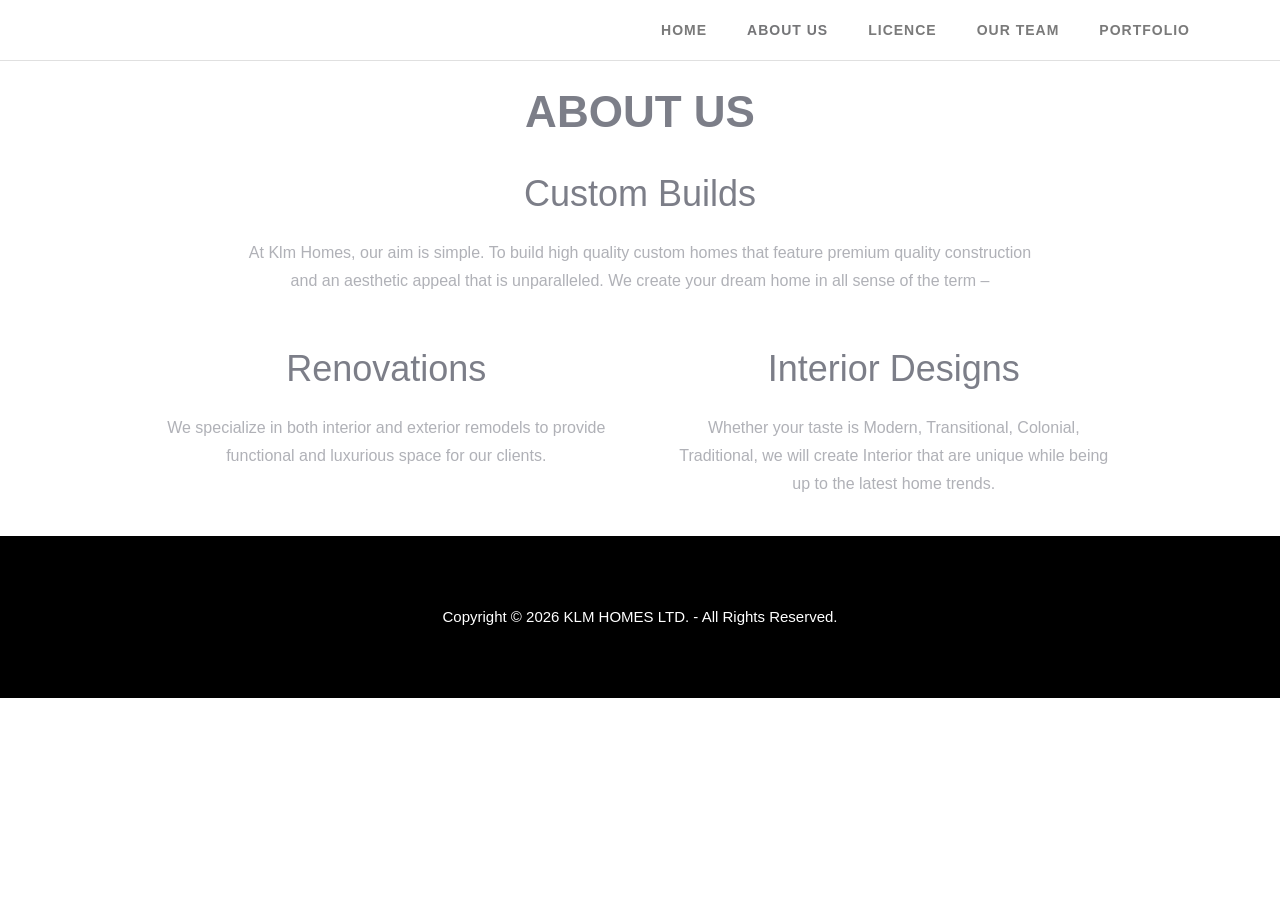
==== commit 9846c9ea: "Update about.html" ====
--- a/about.html
+++ b/about.html
@@ -20,15 +20,15 @@
         type="text/javascript">WebFont.load({ google: { families: ["Montserrat:100,100italic,200,200italic,300,300italic,400,400italic,500,500italic,600,600italic,700,700italic,800,800italic,900,900italic"] } });</script>
     <script
         type="text/javascript">!function (o, c) { var n = c.documentElement, t = " w-mod-"; n.className += t + "js", ("ontouchstart" in o || o.DocumentTouch && c instanceof DocumentTouch) && (n.className += t + "touch") }(window, document);</script>
-    <link href="logo.jpg" rel="shortcut icon" type="image/x-icon" />
-    <link href="logo.jpg" rel="apple-touch-icon" />
+    <link href="logo.png" rel="shortcut icon" type="image/x-icon" />
+    <link href="logo.png" rel="apple-touch-icon" />
 </head>
 
 <body>
     <div data-collapse="medium" data-animation="default" data-duration="400" data-easing="ease" data-easing2="ease"
         role="banner" class="navigation w-nav">
         <div class="navigation-wrap"><a href="/" class="logo-link w-nav-brand"><img
-                    src="https://assets-global.website-files.com/657cf07a12328668ccd98c45/657cf07a12328668ccd98c77_Studio-Project%20(1).jpg"
+                    src="logo.png"
                     width="108" alt="" class="logo-image" /></a>
             <div class="menu">
                 <nav role="navigation" class="navigation-items w-nav-menu"><a href="/"
@@ -103,7 +103,7 @@
         <div class="div-block">
             <div class="container">
                 <div class="footer-wrap">
-                    <div class="paragraph-tiny">Copyright © 2025 KLM HOMES LTD. - All Rights Reserved.</div>
+                    <div class="paragraph-tiny">Copyright © 2026 KLM HOMES LTD. - All Rights Reserved.</div>
                 </div>
             </div>
         </div>
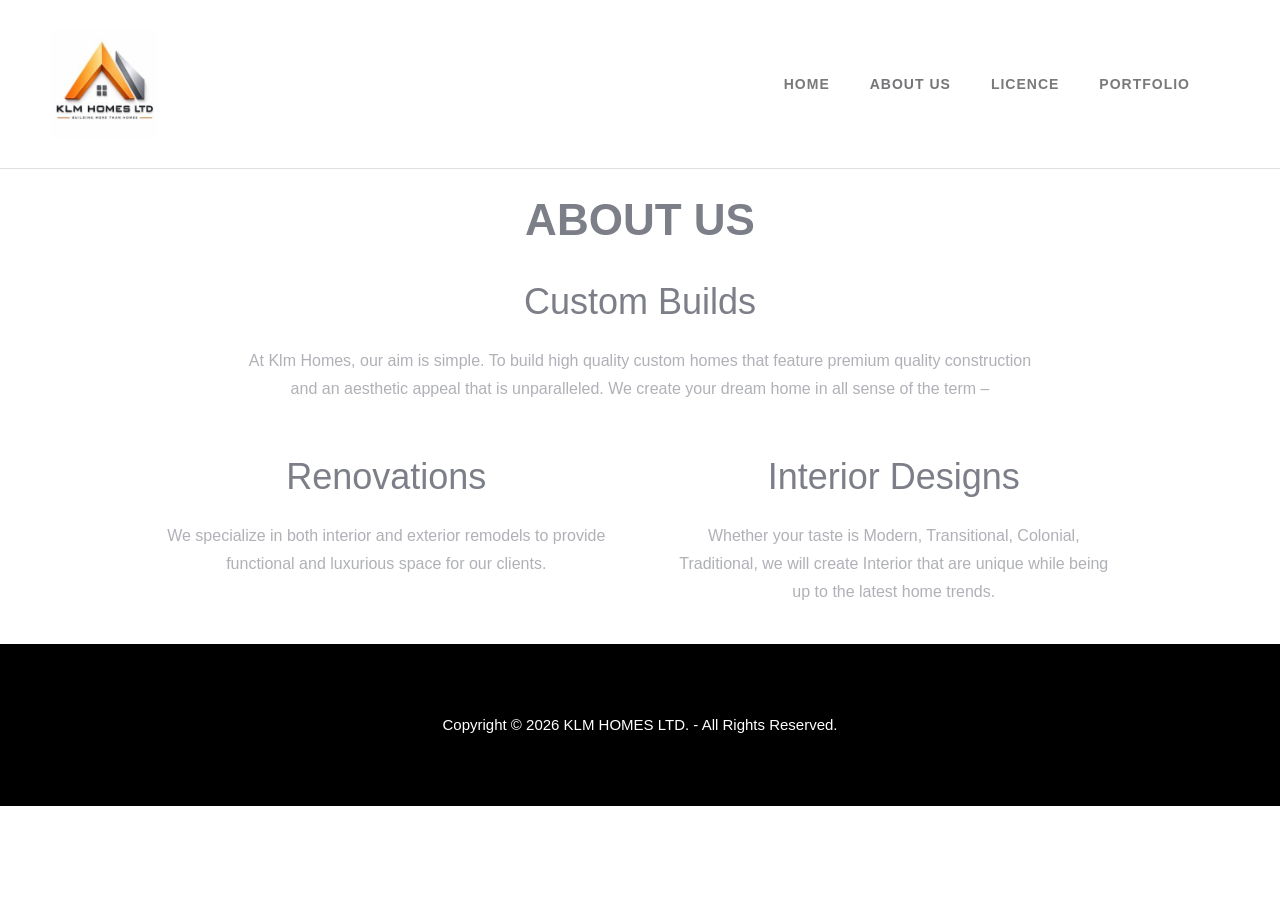
==== commit a47622ac: "Update about.html" ====
--- a/about.html
+++ b/about.html
@@ -34,8 +34,7 @@
                 <nav role="navigation" class="navigation-items w-nav-menu"><a href="/"
                         class="navigation-item w-nav-link">home</a><a href="/about.html" aria-current="page"
                         class="navigation-item w-nav-link w--current">About us</a><a href="/licence.html"
-                        class="navigation-item w-nav-link">licence</a><a href="/team.html"
-                        class="navigation-item w-nav-link">our team</a>
+                        class="navigation-item w-nav-link">licence</a>
                     <div data-hover="false" data-delay="0" class="dropdown navigation-item w-dropdown">
                         <div class="w-dropdown-toggle">
                             <div class="text-block">PORTFOLIO</div><img
--- a/styles.css
+++ b/styles.css
@@ -2786,7 +2786,7 @@
     justify-content: flex-start;
     align-items: center;
     margin-top: 0;
-    padding: 0 98px;
+    padding: 5px 98px 0;
     display: flex;
 }
 
@@ -2797,7 +2797,7 @@
     margin-top: 0;
     margin-bottom: 0;
     padding-top: 30px;
-    padding-bottom: 0;
+    padding-bottom: 30px;
     display: flex;
 }
 
